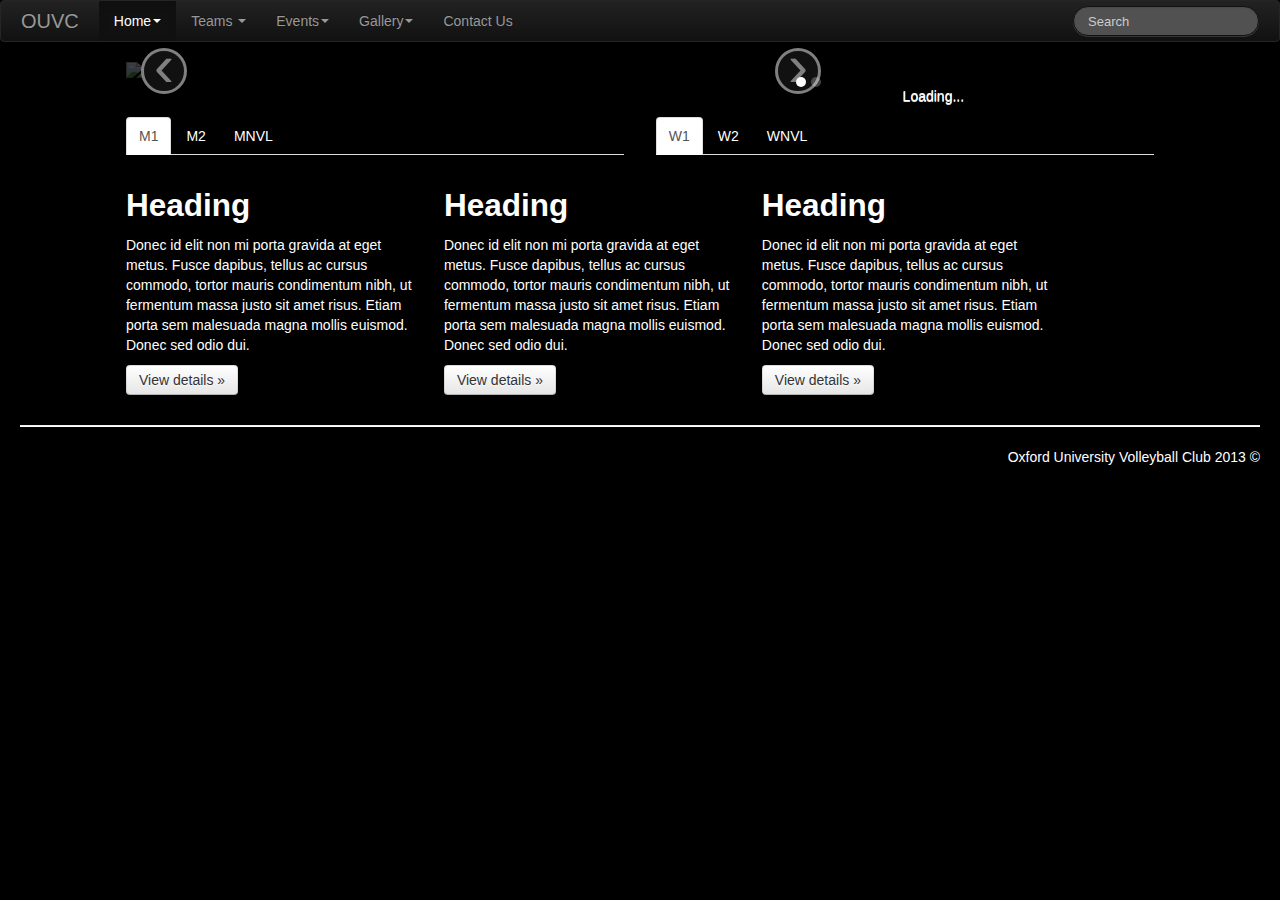
==== index.html @ 0d544c89 "working ajax!" ====
<!DOCTYPE html>
<html lang="en">
  <head>
    <meta charset="utf-8">
    <title>Oxford University Volleyball Club (OUVC)</title>
    <meta name="viewport" content="width=device-width, initial-scale=1.0">
    <meta name="description" content="">
    <meta name="author" content="">

    <!-- Le styles -->
    <link href="css/bootstrap.css" rel="stylesheet">
    <link href="css/jquery.gcal_flow.css" rel="stylesheet">
    <style type="text/css">
      body {
        padding-top: 0px;
        padding-bottom: 40px;
        /*background-image: url('tmp/bg01.jpg');
        background-position:right top;
		background-repeat:no-repeat;
		background-image: url('tmp/bgpattern.jpg');*/
        background-color:#000;
        color: #FFF;
        
      }
      .sidebar-nav {
        padding: 9px 0;
      }
      
      .dropdown-menu {
      	background-color: #666;
      }
      
      .nav-header {
      	font-size: 10pt;
      	color: #CCC;
      }
      
      .dropdown-menu li a {
      	color: #FFF;
      }
      
      .nav-tabs li a {
      	color: #FFF
      }
      
      /*Calendar (see http://sugi.github.io/jquery-gcal-flow/*/
      .gcf-header-block, .gcf-item-body-block, .gcf-last-update-block {
      	display:none;
      }
      .gcf-item-block, .gCalFlow {
      	background-color: #000;
      }
          
      .gCalFlow {
      	background-color: #000;
      	background: none;
      	width: 100%;
      	border: none;
      }
      
      .gCalFlow .gcf-item-container-block {
      	overflow-x:hidden;
      	overflow-y: hidden;
      }
      
      .gCalFlow .gcf-item-block {
      	border: none;
      }
      
      .gCalFlow .gcf-item-date {
      	font-weight: bold;
      }
      
      .event-w1 .square {
      	background-color: blue;
      }
      .event-w2 .square {
      	background-color: orange;
      }
      .event-wnvl .square {
      	background-color: yellow;
      }
      .event-m1 .square {
      	background-color: red;
      }
      .event-m2 .square{
      	background-color: green;
      }
      .event-mnvl .square {
      	background-color: purple;
      }
      .square {
      	display: block;
      	float: left;
      	height: 15px;
      	width: 15px;
      	margin-right: 10px;
      }
    </style>
    <link href="css/bootstrap-responsive.css" rel="stylesheet">

    <!-- HTML5 shim, for IE6-8 support of HTML5 elements -->
    <!--[if lt IE 9]>
      <script src="js/html5shiv.js"></script>
    <![endif]-->

    <!-- Fav and touch icons -->
    <link rel="apple-touch-icon-precomposed" sizes="144x144" href="ico/apple-touch-icon-144-precomposed.png">
    <link rel="apple-touch-icon-precomposed" sizes="114x114" href="ico/apple-touch-icon-114-precomposed.png">
      <link rel="apple-touch-icon-precomposed" sizes="72x72" href="ico/apple-touch-icon-72-precomposed.png">
                    <link rel="apple-touch-icon-precomposed" href="ico/apple-touch-icon-57-precomposed.png">
                                   <link rel="shortcut icon" href="ico/favicon.png">
  </head>

  <body>


<!--          <div class="row-fluid">
          	<div class="span12" style="font-family: 'IM Fell French Canon SC', serif; height:150px;margin-bottom:10px;">
          		<div class="span8 offset2" style="margin-top:25px;">
		        <h1 style="color:#FFF;">Oxford University Volleyball Club</h1>
		        <p style="color:#EEE">OUVC is a volleyball club with teams that cater for students and non-students, and we're also involved with teaching volleyball in UK schools. If you'd like to learn more about the club, please visit our Club Info page.</p>
		        </div>
          </div>
          </div>-->


<div class="navbar navbar-inverse">
              <div class="navbar-inner">
                <div class="container">
                  <a class="btn btn-navbar" data-toggle="collapse" data-target=".navbar-inverse-collapse">
                    <span class="icon-bar"></span>
                    <span class="icon-bar"></span>
                    <span class="icon-bar"></span>
                  </a>
                  <a class="brand" href="#">OUVC</a>
                  <div class="nav-collapse collapse navbar-inverse-collapse">
                    <ul class="nav">

                      <li class="active dropdown">
                        <a href="#" class="dropdown-toggle" data-toggle="dropdown">Home<b class="caret"></b></a>
                        <ul class="dropdown-menu">
                          <li><a href="#">About Us</a></li>
                          <li><a href="#">History</a></li>
                          <li><a href="#">Committee</a></li>
                          <li><a href="#">Information</a></li>
                        </ul>
                      </li>


                      <li class="dropdown">
                        <a href="#" class="dropdown-toggle" data-toggle="dropdown">Teams <b class="caret"></b></a>
                        <ul class="dropdown-menu">


                          <li class="nav-header">Men</li>
                          <li><a href="#">M1</a></li>
                          <li><a href="#">M2</a></li>
                          <li><a href="#">MNVL</a></li>
                          
                          <li class="divider"></li>
                          <li class="nav-header">Women</li>
                          <li><a href="#">W1</a></li>
                          <li><a href="#">W2</a></li>
                          <li><a href="#">WNVL</a></li>
                        </ul>
                      </li>
                      
                      <li class="dropdown">
                        <a href="#" class="dropdown-toggle" data-toggle="dropdown">Events<b class="caret"></b></a>
                        <ul class="dropdown-menu">
                          <li><a href="#">Matches</a></li>
                          <li><a href="#">Trainings</a></li>
                          <li><a href="#">College</a></li>
                          <li><a href="#">Summer League</a></li>
                          <li><a href="#">Alumni Match</a></li>
                        </ul>
                      </li>

                      <li class="dropdown">
                        <a href="#" class="dropdown-toggle" data-toggle="dropdown">Gallery<b class="caret"></b></a>
                        <ul class="dropdown-menu">
                          <li><a href="#">Photos</a></li>
                          <li><a href="#">Videos</a></li>
                        </ul>
                      </li>
                      
                      <li><a href="#">Contact Us</a></li>
                    </ul>

                    </ul>
                    <form class="navbar-search pull-right" action="">
                      <input type="text" class="search-query span2" placeholder="Search">
                    </form>
                  </div><!-- /.nav-collapse -->
                </div>
              </div><!-- /navbar-inner -->
            </div><!-- /navbar -->

    <div class="container-fluid">
      <div class="row-fluid">    
        
        <div class="span7 offset1">
<div id="myCarousel" class="carousel slide">
  <ol class="carousel-indicators">
    <li data-target="#myCarousel" data-slide-to="0" class="active"></li>
    <li data-target="#myCarousel" data-slide-to="1"></li>
  </ol>
  <!-- Carousel items (last three posts)-->
  <div class="carousel-inner">
    <div class="active item">
    	<img src="tmp/tryouts.jpg">
		<div class="carousel-caption">
                      <h4>First Thumbnail label</h4>
                      <p>Cras justo odio, dapibus ac facilisis in, egestas eget quam. Donec id elit non mi porta gravida 	at eget metus. Nullam id dolor id nibh ultricies vehicula ut id elit.</p>
	    </div>
	</div>
	
    <div class="item">
    	<img src="tmp/trainings.jpg">
		<div class="carousel-caption">
                      <h4>Second Thumbnail label</h4>
                      <p>Cras justo odio, dapibus ac facilisis in, egestas eget quam. Donec id elit non mi porta gravida 	at eget metus. Nullam id dolor id nibh ultricies vehicula ut id elit.</p>
	    </div>
	</div>
	
	
  </div>
  <!-- Carousel nav -->
  <a class="carousel-control left" href="#myCarousel" data-slide="prev">&lsaquo;</a>
  <a class="carousel-control right" href="#myCarousel" data-slide="next">&rsaquo;</a>
</div>
        
        
        </div>
        
        <div id="gcf" class="span3">
        
  <div class="gcf-item-container-block">
		<div class="gcf-item-block">
		  <div class="gcf-item-header-block">
		    <div class="gcf-item-title-block">
		      <div class="gcf-item-date">&nbsp;</div>
		      <span class="gcf-item-start-time">&nbsp;</span>
		      <span class="square">&nbsp;</span>
		      <span class="gcf-item-title">Loading...</span>
		    </div>
		  </div>
		</div>
  </div>

        </div>
        
        
        <!--<div class="span9 offset2">-->
          <div class="row-fluid">
            <div class="span5 offset1">

            <ul id="menTabs" class="nav nav-tabs">
              <li class="active"><a href="#m1" data-toggle="tab">M1</a></li>
              <li><a href="#m2" data-toggle="tab">M2</a></li>
              <li><a href="#mnvl" data-toggle="tab">MNVL</a></li>
            </ul>
            <div id="menTabsContent" class="tab-content">
              <div class="tab-pane fade in active" id="m1">
              <!--holder-->
              </div>
              <div class="tab-pane fade" id="m2">
                <p>Coming soon...</p>
              </div>
              <div class="tab-pane fade" id="mnvl">
               <!--<iframe src="http://www.ouvc.net/tables/mnvl_results.html" width="454" height="300" frameborder="0"></iframe>-->
              </div>
          </div>


            </div><!--/span-->

            <div class="span5">

            <ul id="womenTabs" class="nav nav-tabs">
              <li class="active"><a href="#w1" data-toggle="tab">W1</a></li>
              <li><a href="#w2" data-toggle="tab">W2</a></li>
              <li><a href="#wnvl" data-toggle="tab">WNVL</a></li>
            </ul>
            <div id="womenTabsContent" class="tab-content">
              <div class="tab-pane fade in active" id="w1">
              
              </div>
              <div class="tab-pane fade" id="w2">
                <p>Coming soon...</p>
              </div>
              <div class="tab-pane fade" id="wnvl">
               <iframe src="http://www.ouvc.net/tables/wnvl_results.html" width="454" height="300" frameborder="0"></iframe>
              </div>
          </div>


            </div><!--/span-->
            
          </div><!--/row-->
          <div class="row-fluid">
            <div class="span3 offset1">
              <h2>Heading</h2>
              <p>Donec id elit non mi porta gravida at eget metus. Fusce dapibus, tellus ac cursus commodo, tortor mauris condimentum nibh, ut fermentum massa justo sit amet risus. Etiam porta sem malesuada magna mollis euismod. Donec sed odio dui. </p>
              <p><a class="btn" href="#">View details &raquo;</a></p>
            </div><!--/span-->
            <div class="span3">
              <h2>Heading</h2>
              <p>Donec id elit non mi porta gravida at eget metus. Fusce dapibus, tellus ac cursus commodo, tortor mauris condimentum nibh, ut fermentum massa justo sit amet risus. Etiam porta sem malesuada magna mollis euismod. Donec sed odio dui. </p>
              <p><a class="btn" href="#">View details &raquo;</a></p>
            </div><!--/span-->
            <div class="span3">
              <h2>Heading</h2>
              <p>Donec id elit non mi porta gravida at eget metus. Fusce dapibus, tellus ac cursus commodo, tortor mauris condimentum nibh, ut fermentum massa justo sit amet risus. Etiam porta sem malesuada magna mollis euismod. Donec sed odio dui. </p>
              
              
              
              
              <p><a class="btn" href="#">View details &raquo;</a></p>
            </div><!--/span-->
          </div><!--/row-->
        </div><!--/span-->
<!--      </div><!--/row-->

      <hr>

      <footer class="pull-right">
        <p>Oxford University Volleyball Club 2013 &copy;</p>
        
        
<!-- AddThis Follow BEGIN -->
<div class="addthis_toolbox addthis_32x32_style addthis_default_style pull-right">
<a class="addthis_button_facebook_follow" addthis:userid="asdf"></a>
<a class="addthis_button_twitter_follow" addthis:userid="asdf"></a>
<a class="addthis_button_google_follow" addthis:userid="asdf"></a>
<a class="addthis_button_youtube_follow" addthis:userid="asdf"></a>
</div>
<script type="text/javascript" src="http://s7.addthis.com/js/300/addthis_widget.js#pubid=xa-526297e94cb87b3f"></script>
<!-- AddThis Follow END -->

      </footer>

    </div><!--/.fluid-container-->

    <!-- Le javascript
    ================================================== -->
    <!-- Placed at the end of the document so the pages load faster -->
    <script src="js/jquery.js"></script>
    <script src="js/bootstrap.js"></script>
    <script src="js/globalize.js"></script>
    <script src="js/globalize.culture.en-GB.js"></script>
    <script src="js/bootstrap.js"></script>
    <script src="js/jquery.gcal_flow.js"></script>
    <script src="js/jquery.xdomainajax.js"></script>
<script type="text/javascript">
$(function() { 

$('#gcf').gCalFlow({
  calid: 'sjft45afbqbv91pudr1sfctgbk@group.calendar.google.com',
  auto_scroll: false,
  link_title: true, /*Caendar title has link*/
  link_item_title: false,
  globalize_fmt_datetime: "dddd', 'dd' 'MMM' 'yyyy' 'HH':'mm",
  globalize_fmt_date: "dddd', 'MMM' 'dd",
  globalize_fmt_time: "HH':'mm",
  globalize_fmt_monthday: "MMM",
  group_by_day: true,
  maxitem: 10,
  callback: function(){
	$(".gcf-item-block:contains('M1')").addClass("event-m1");
	$(".gcf-item-block:contains('M2')").addClass("event-m2");
	$(".gcf-item-block:contains('MNVL')").addClass("event-mnvl");
	$(".gcf-item-block:contains('W1')").addClass("event-w1");
	$(".gcf-item-block:contains('W2')").addClass("event-w2");
	$(".gcf-item-block:contains('WNVL')").addClass("event-wnvl");
 }

});

function cleanHTML(txt) {
	txt=txt.replace(/<img [^>]*>/g,"");
	txt=txt.replace(/<a [^>]*>/g,"");
	txt=txt.replace(/<\/a>/g,"");
	//txt=txt.replace(/<link[^>]*>/g,"");
	return txt;
}

//Uses YQL to avoid cross-site issues
$.ajax({
    url: "http://www.volleyballengland.org/competitions/national_volleyball_league/league_tables?comp=VE1&division=VE24880327",
    type: 'GET',
	xpath: "//div[@class='leaguetablehold']/table",
    success: function(res) {
    	var txt=cleanHTML(res.responseText);
        $("#mnvl").html(txt);
    }
});




$.ajax({
    url: "http://www.volleyballengland.org/competitions/national_volleyball_league/league_tables?comp=VE1&division=VE42626507",
    type: 'GET',
	xpath: "//div[@class='leaguetablehold']/table",
    success: function(res) {
    	var txt=cleanHTML(res.responseText);
        $("#wnvl").html(txt);
    }
});


$.ajax({
    url: "http://www.bucs.org.uk/bucscore/EmbedLeague.aspx?id=2607",
    type: 'GET',
    xpath: "//div[@class='main-table']/table",
    success: function(res) {
    	var txt=cleanHTML(res.responseText);
        $("#m1").html(txt);
    }
});

$.ajax({
    url: "http://www.bucs.org.uk/bucscore/EmbedLeague.aspx?id=2622",
    type: 'GET',
    xpath: "//div[@class='main-table']/table",
    success: function(res) {
    	var txt=cleanHTML(res.responseText);
        $("#w1").html(txt);
    }
});



});

</script>

  </body>
</html>
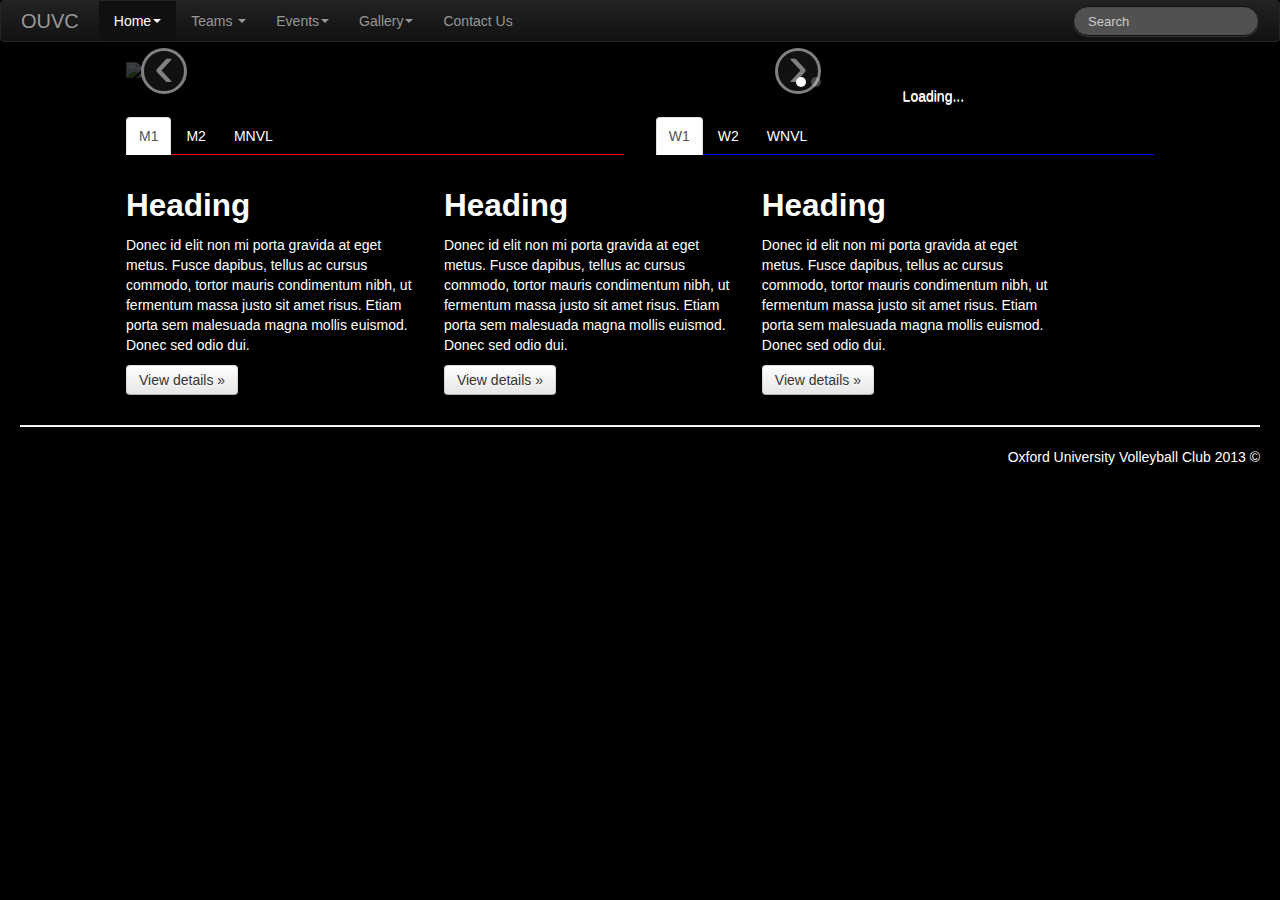
==== commit 8a0ec2f8: "monica's  colours" ====
--- a/index.html
+++ b/index.html
@@ -75,20 +75,38 @@
       .event-w1 .square {
       	background-color: blue;
       }
+      #w1 {
+      	border-top: 1px solid blue;
+      }
       .event-w2 .square {
       	background-color: orange;
       }
+	  #w2 {
+      	border-top: 1px solid orange;
+      }
       .event-wnvl .square {
       	background-color: yellow;
       }
+      #wnvl {
+      	border-top: 1px solid yellow;
+      }
       .event-m1 .square {
       	background-color: red;
       }
+      #m1 {
+      	border-top: 1px solid red;
+      }
       .event-m2 .square{
       	background-color: green;
       }
+      #m2 {
+      	border-top: 1px solid green;
+      }
       .event-mnvl .square {
       	background-color: purple;
+      }
+      #mnvl {
+      	border-top: 1px solid purple;
       }
       .square {
       	display: block;
@@ -97,6 +115,38 @@
       	width: 15px;
       	margin-right: 10px;
       }
+      
+      /*Style BUCS tables (M1,W1) and NVL (EVA) tables*/
+      #m1 table, #w1 table{
+      	width:100%;
+      }
+      #m1 .cell-title, #w1 .cell-title {
+      	color:#000;
+      }
+      
+      #m1 p, #w1 p, #mnvl p, #wnvl p {
+      	margin:0;
+      	display:inline;
+      }
+      
+      #m1 td, #w1 td, #mnvl td, #wnvl td {
+      	padding-bottom: 5px;
+      	padding-right: 5px;
+      }
+      
+      /*Monika's colors*/
+      .nav-tabs {
+      	border:none;
+      	margin-bottom: 0;
+      	padding-bottom: 0;
+      }
+      .nav-tabs ul {
+      	margin-bottom: 0;
+      }
+      .tab-pane {
+	      padding-top: 20px;
+	  }
+
     </style>
     <link href="css/bootstrap-responsive.css" rel="stylesheet">
 
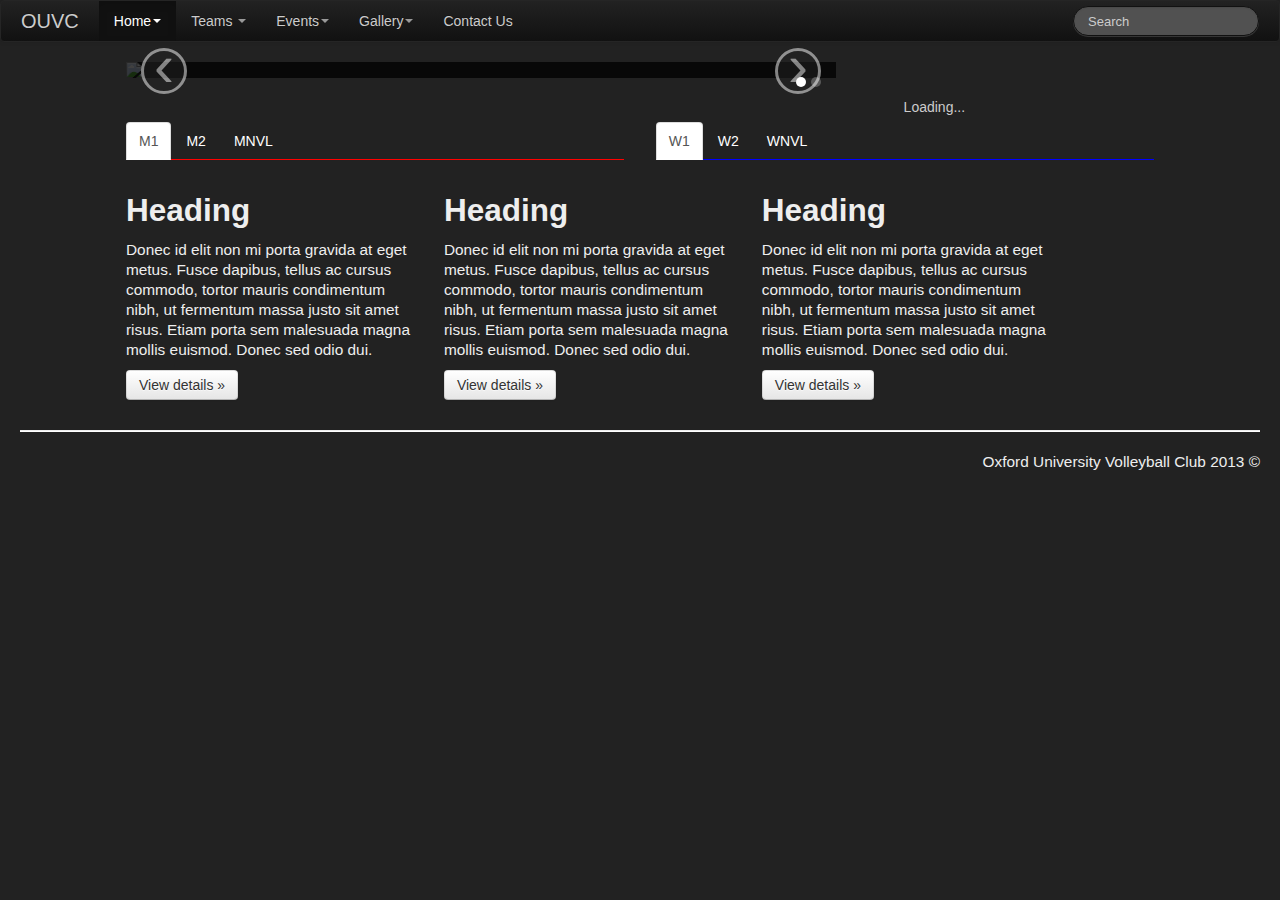
==== commit 7cb6a618: "styling for better readability" ====
--- a/index.html
+++ b/index.html
@@ -19,10 +19,19 @@
         background-position:right top;
 		background-repeat:no-repeat;
 		background-image: url('tmp/bgpattern.jpg');*/
-        background-color:#000;
-        color: #FFF;
-        
-      }
+        background-color:#222;
+        color: #EEE;
+        
+      }
+      
+      p {
+      	font-size: 110%;
+      }
+      
+	  .navbar-inverse .brand, .navbar-inverse .nav li a {
+	  	color:#CCC;
+	  }
+	  
       .sidebar-nav {
         padding: 9px 0;
       }
@@ -48,15 +57,13 @@
       .gcf-header-block, .gcf-item-body-block, .gcf-last-update-block {
       	display:none;
       }
-      .gcf-item-block, .gCalFlow {
-      	background-color: #000;
-      }
           
       .gCalFlow {
-      	background-color: #000;
+      	background-color: #222;
       	background: none;
       	width: 100%;
       	border: none;
+      	color: #CCC;
       }
       
       .gCalFlow .gcf-item-container-block {
@@ -66,11 +73,18 @@
       
       .gCalFlow .gcf-item-block {
       	border: none;
+      	padding: 3px 3px;
       }
       
       .gCalFlow .gcf-item-date {
       	font-weight: bold;
-      }
+      	padding-bottom: 5px;
+      	padding-top: 5px;
+      }
+      
+	  .gCalFlow .gcf-item-title-block {
+	  	text-shadow: none;
+	  }
       
       .event-w1 .square {
       	background-color: blue;
@@ -120,9 +134,9 @@
       #m1 table, #w1 table{
       	width:100%;
       }
-      #m1 .cell-title, #w1 .cell-title {
+      /*#m1 .cell-title, #w1 .cell-title {
       	color:#000;
-      }
+      }*/
       
       #m1 p, #w1 p, #mnvl p, #wnvl p {
       	margin:0;
@@ -398,7 +412,6 @@
     ================================================== -->
     <!-- Placed at the end of the document so the pages load faster -->
     <script src="js/jquery.js"></script>
-    <script src="js/bootstrap.js"></script>
     <script src="js/globalize.js"></script>
     <script src="js/globalize.culture.en-GB.js"></script>
     <script src="js/bootstrap.js"></script>
